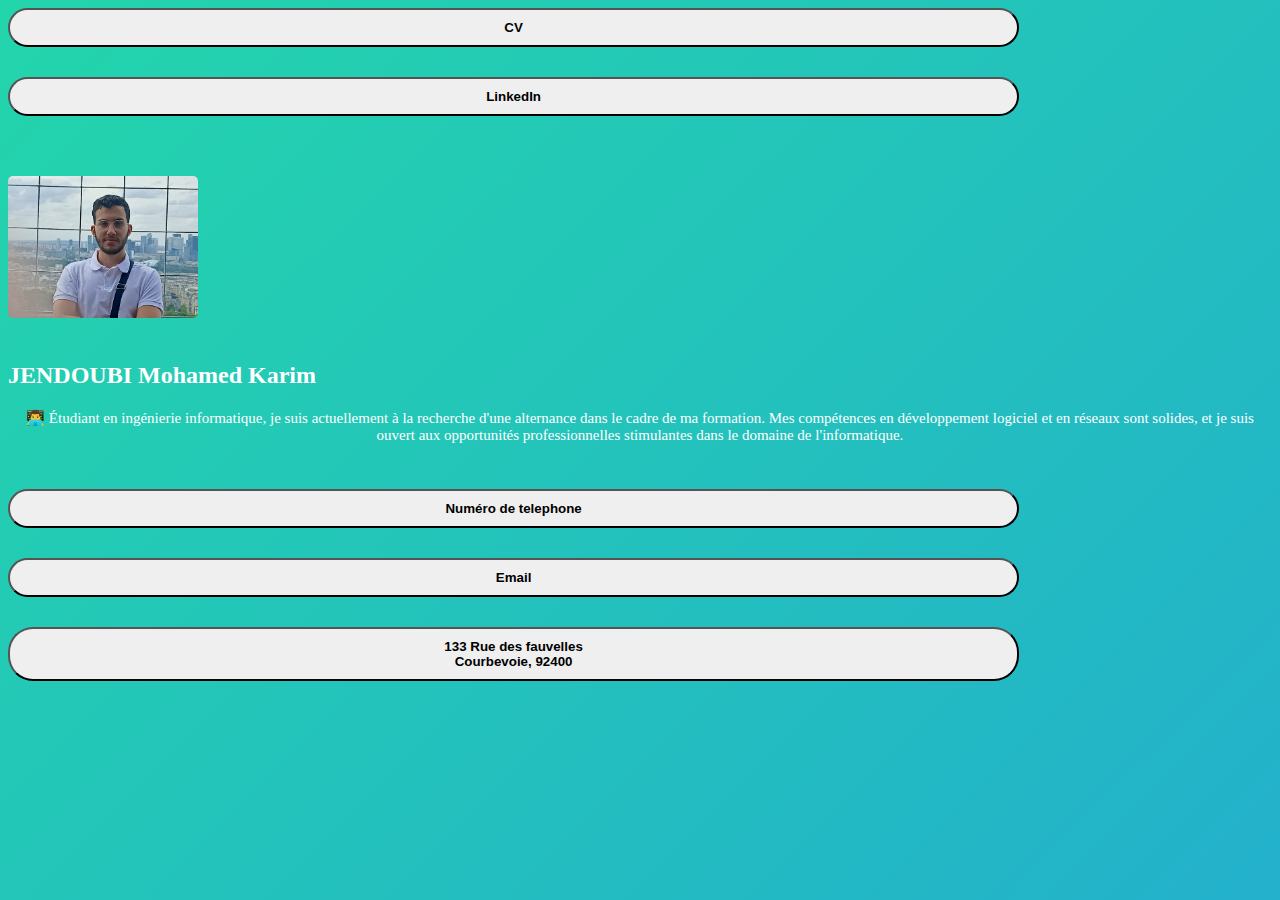
==== index.html @ 7a4a015f "Update index.html" ====
<!DOCTYPE html>
<html lang="fr" >

<head>
    <title>JENDOUBI Mohamed Karim</title>
    <meta charset="utf-8">
    <meta name="viewport" content="width=device-width, initial-scale=1.0, maximum-scale=1.0, user-scalable=no">
    <link rel="stylesheet" href="style.css">
    <link rel="stylesheet" href="https://stackpath.bootstrapcdn.com/bootstrap/4.1.3/css/bootstrap.min.css" integrity="sha384-MCw98/SFnGE8fJT3GXwEOngsV7Zt27NXFoaoApmYm81iuXoPkFOJwJ8ERdknLPMO" crossorigin="anonymous">
</head>

<body>
        <!-- Alpha.ly Version 0.1 | Development Version -->
    </div><div class="container">
        <div class="col-xs-12">
            <div class="text-center">
                <div style="padding-bottom: 30px;">
		    <button onclick="window.location.href='https://www.linkedin.com/in/mohamed-karim-jendoubi-5448661a2/'" type="button" class="btn btn-outline-light shake" style="width: 80%; padding-top:10px; padding-bottom:10px; font-weight: 800; border-radius: 25px;">CV</button>
                </div>
            </div>
        </div>
    </div>
    </div><div class="container">
        <div class="col-xs-12">
            <div class="text-center">
                <div style="padding-bottom: 30px;">
		    <button onclick="window.location.href='https://www.canva.com/design/DAFfXERqGQ0/q624q4-ZOHIW6aQWHMP6NA/view?utm_content=DAFfXERqGQ0&utm_campaign=designshare&utm_medium=link&utm_source=editor'" type="button" class="btn btn-outline-light shake" style="width: 80%; padding-top:10px; padding-bottom:10px; font-weight: 800; border-radius: 25px;">LinkedIn</button>
                </div>
            </div>
        </div>
    </div>
    <div class="container">
    <div class="col-xs-12">
            <div class="text-center" style="padding-top: 30px; padding-bottom: 30px;">
                <img src="pp.jpg" >
                <h2 style="color: #ffffff; padding-top: 20px;">JENDOUBI Mohamed Karim</h2>
                <p style="color: white; font-size: 15px; text-align: center; padding: 0 15px;">👨‍💻 Étudiant en ingénierie informatique, je suis actuellement à la recherche d'une alternance dans le cadre de ma formation. Mes compétences en développement logiciel et en réseaux sont solides, et je suis ouvert aux opportunités professionnelles stimulantes dans le domaine de l'informatique. </p>
            </div>
    </div>
    </div>
    </div><div class="container">
        <div class="col-xs-12">
            <div class="text-center">
                <div style="padding-bottom: 30px;">
                    <button onclick="location.href='tel:+33695087556'" type="button" class="btn btn-outline-light shake" style="width: 80%; padding-top:10px; padding-bottom:10px; font-weight: 800; border-radius: 25px;">Numéro de telephone</button>
                </div>
            </div>
        </div>
    </div>
    </div><div class="container">
        <div class="col-xs-12">
            <div class="text-center">
                <div style="padding-bottom: 30px;">
                    <button onclick="location.href='mailto:karim.jen92@gmail.com'" type="button" class="btn btn-outline-light shake" style="width: 80%; padding-top:10px; padding-bottom:10px; font-weight: 800; border-radius: 25px;">Email</button>
                </div>
            </div>
        </div>
    </div>
    </div><div class="container">
        <div class="col-xs-12">
            <div class="text-center">
                <div style="padding-bottom: 30px;">
                    <button onclick="window.location.href='maps://?q=133+rue+des+Fauvelles+Courbevoie+92400'" type="button" class="btn btn-outline-light shake" style="width: 80%; padding-top:10px; padding-bottom:10px; font-weight: 800; border-radius: 25px;">133 Rue  des fauvelles <br> Courbevoie, 92400</button>
                </div>
            </div>
        </div>
    </div>
    <script>
	    document.addEventListener('gesturestart', function (e) {
    e.preventDefault();
});
    </script>
    <script src="https://code.jquery.com/jquery-3.3.1.slim.min.js" integrity="sha384-q8i/X+965DzO0rT7abK41JStQIAqVgRVzpbzo5smXKp4YfRvH+8abtTE1Pi6jizo" crossorigin="anonymous"></script>
    <script src="https://cdnjs.cloudflare.com/ajax/libs/popper.js/1.14.3/umd/popper.min.js" integrity="sha384-ZMP7rVo3mIykV+2+9J3UJ46jBk0WLaUAdn689aCwoqbBJiSnjAK/l8WvCWPIPm49" crossorigin="anonymous"></script>
    <script src="https://stackpath.bootstrapcdn.com/bootstrap/4.1.3/js/bootstrap.min.js" integrity="sha384-ChfqqxuZUCnJSK3+MXmPNIyE6ZbWh2IMqE241rYiqJxyMiZ6OW/JmZQ5stwEULTy" crossorigin="anonymous"></script>
    <!-- This pre-lander was created by Brandon Nilsson -->
    <!-- You're welcome to edit, reproduce and change this template as long as original contributation stays present on the website at all times.  -->
</body>

</html>
---- style.css ----
body {
	width: 100wh;
	height: 90vh;
	color: #fff;
	background: linear-gradient(-45deg, #EE7752, #E73C7E, #23A6D5, #23D5AB);
	background-size: 400% 400%;
	-webkit-animation: Gradient 15s ease infinite;
	-moz-animation: Gradient 15s ease infinite;
	touch-action: manipulation; /* Empêche le zoom sur les appareils tactiles */
	animation: Gradient 15s ease infinite;
}

@-webkit-keyframes Gradient {
	0% {
		background-position: 0% 50%
	}
	50% {
		background-position: 100% 50%
	}
	100% {
		background-position: 0% 50%
	}
}

@-moz-keyframes Gradient {
	0% {
		background-position: 0% 50%
	}
	50% {
		background-position: 100% 50%
	}
	100% {
		background-position: 0% 50%
	}
}

@keyframes Gradient {
	0% {
		background-position: 0% 50%
	}
	50% {
		background-position: 100% 50%
	}
	100% {
		background-position: 0% 50%
	}
}

h1,
h6 {
	font-family: 'Open Sans';
	font-weight: 300;
	text-align: center;
	position: absolute;
	top: 45%;
	right: 0;
	left: 0;
}
img{
	border-radius: 5px;
	width: 15%;
	height: auto;
}
.shake {
	animation: shake-animation 4.72s ease infinite;
	transform-origin: 50% 50%;
  }
  .element {
	margin: 0 auto;
	width: 150px;
	height: 150px;
	background: red;
  }
  @keyframes shake-animation {
	 0% { transform:translate(0,0) }
	1.78571% { transform:translate(5px,0) }
	3.57143% { transform:translate(0,0) }
	5.35714% { transform:translate(5px,0) }
	7.14286% { transform:translate(0,0) }
	8.92857% { transform:translate(5px,0) }
	10.71429% { transform:translate(0,0) }
	100% { transform:translate(0,0) }
  }

  .backdrop {
	  -moz-box-shadow: 0px 6px 5px #111; 
	  -webkit-box-shadow: 0px 6px 5px #111; 
	  box-shadow: 0px 2px 10px #111; 
	  -moz-border-radius:190px; 
	  -webkit-border-radius:190px; 
	  border-radius:190px;
  }

  .linktree {
	  width: 120px;
	  height: 120px;
	  background-image: url("https://i.imgur.com/oggcsIH.jpg");
	  background-size: cover;
	  background-repeat: no-repeat;
	  background-position: 50% 50%;
  }
  @media (max-width: 800px) {
	img{
		border-radius: 5px;
		width: 30%;
		height: auto;
	}
  }
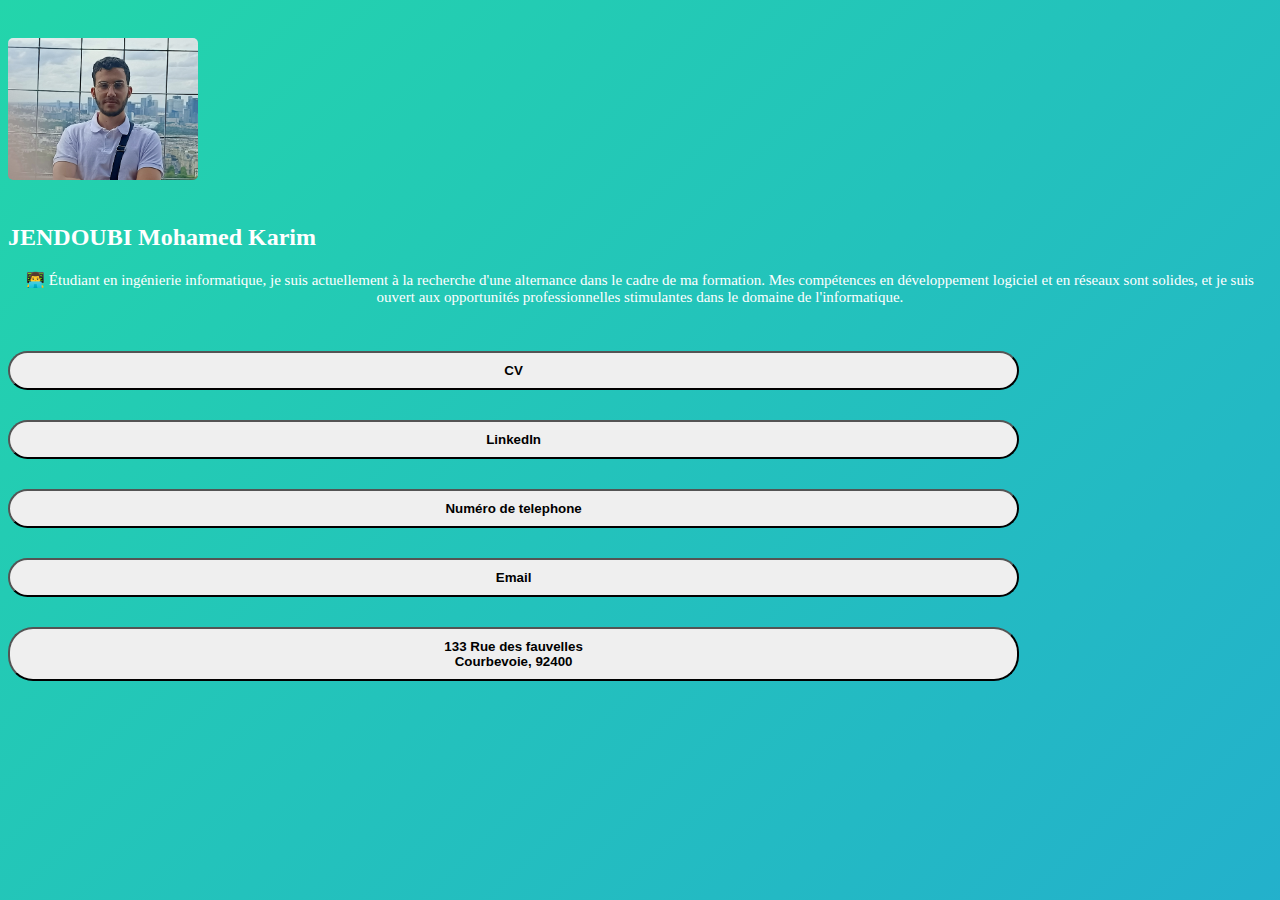
==== commit 41258a0c: "Update index.html" ====
--- a/index.html
+++ b/index.html
@@ -11,7 +11,16 @@
 
 <body>
         <!-- Alpha.ly Version 0.1 | Development Version -->
-    </div><div class="container">
+    <div class="container">
+    <div class="col-xs-12">
+            <div class="text-center" style="padding-top: 30px; padding-bottom: 30px;">
+                <img src="pp.jpg" >
+                <h2 style="color: #ffffff; padding-top: 20px;">JENDOUBI Mohamed Karim</h2>
+                <p style="color: white; font-size: 15px; text-align: center; padding: 0 15px;">👨‍💻 Étudiant en ingénierie informatique, je suis actuellement à la recherche d'une alternance dans le cadre de ma formation. Mes compétences en développement logiciel et en réseaux sont solides, et je suis ouvert aux opportunités professionnelles stimulantes dans le domaine de l'informatique. </p>
+            </div>
+    </div>
+    </div>
+	</div><div class="container">
         <div class="col-xs-12">
             <div class="text-center">
                 <div style="padding-bottom: 30px;">
@@ -28,15 +37,6 @@
                 </div>
             </div>
         </div>
-    </div>
-    <div class="container">
-    <div class="col-xs-12">
-            <div class="text-center" style="padding-top: 30px; padding-bottom: 30px;">
-                <img src="pp.jpg" >
-                <h2 style="color: #ffffff; padding-top: 20px;">JENDOUBI Mohamed Karim</h2>
-                <p style="color: white; font-size: 15px; text-align: center; padding: 0 15px;">👨‍💻 Étudiant en ingénierie informatique, je suis actuellement à la recherche d'une alternance dans le cadre de ma formation. Mes compétences en développement logiciel et en réseaux sont solides, et je suis ouvert aux opportunités professionnelles stimulantes dans le domaine de l'informatique. </p>
-            </div>
-    </div>
     </div>
     </div><div class="container">
         <div class="col-xs-12">
@@ -60,7 +60,7 @@
         <div class="col-xs-12">
             <div class="text-center">
                 <div style="padding-bottom: 30px;">
-                    <button onclick="window.location.href='maps://?q=133+rue+des+Fauvelles+Courbevoie+92400'" type="button" class="btn btn-outline-light shake" style="width: 80%; padding-top:10px; padding-bottom:10px; font-weight: 800; border-radius: 25px;">133 Rue  des fauvelles <br> Courbevoie, 92400</button>
+                    <button type="button" class="btn btn-outline-light shake" style="width: 80%; padding-top:10px; padding-bottom:10px; font-weight: 800; border-radius: 25px;">133 Rue  des fauvelles <br> Courbevoie, 92400</button>
                 </div>
             </div>
         </div>
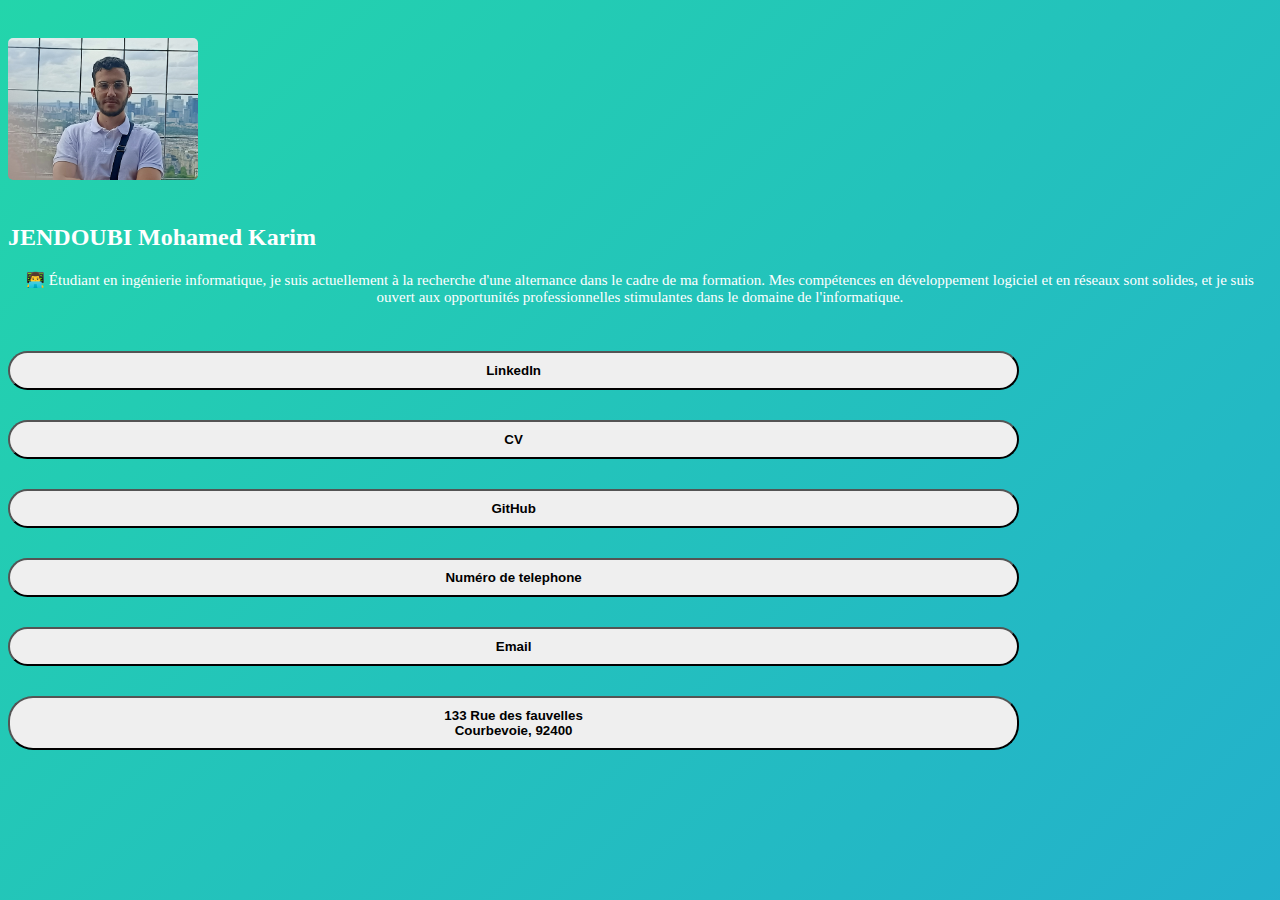
==== commit 2ecc347f: "Update index.html" ====
--- a/index.html
+++ b/index.html
@@ -20,15 +20,6 @@
             </div>
     </div>
     </div>
-	</div><div class="container">
-        <div class="col-xs-12">
-            <div class="text-center">
-                <div style="padding-bottom: 30px;">
-		    <button onclick="window.location.href='https://www.linkedin.com/in/mohamed-karim-jendoubi-5448661a2/'" type="button" class="btn btn-outline-light shake" style="width: 80%; padding-top:10px; padding-bottom:10px; font-weight: 800; border-radius: 25px;">CV</button>
-                </div>
-            </div>
-        </div>
-    </div>
     </div><div class="container">
         <div class="col-xs-12">
             <div class="text-center">
@@ -38,6 +29,25 @@
             </div>
         </div>
     </div>
+    </div><div class="container">
+        <div class="col-xs-12">
+            <div class="text-center">
+                <div style="padding-bottom: 30px;">
+		    <button onclick="window.location.href='https://www.linkedin.com/in/mohamed-karim-jendoubi-5448661a2/'" type="button" class="btn btn-outline-light shake" style="width: 80%; padding-top:10px; padding-bottom:10px; font-weight: 800; border-radius: 25px;">CV</button>
+                </div>
+            </div>
+        </div>
+    </div>
+    <div class="container">
+        <div class="col-xs-12">
+            <div class="text-center">
+                <div style="padding-bottom: 30px;">
+                    <button onclick="window.location.href='https://github.com/karim-jendoubi'" type="button" class="btn btn-outline-light shake" style="width: 80%; padding-top:10px; padding-bottom:10px; font-weight: 800; border-radius: 25px;">GitHub</button>
+                </div>
+            </div>
+        </div>
+    </div>
+    
     </div><div class="container">
         <div class="col-xs-12">
             <div class="text-center">
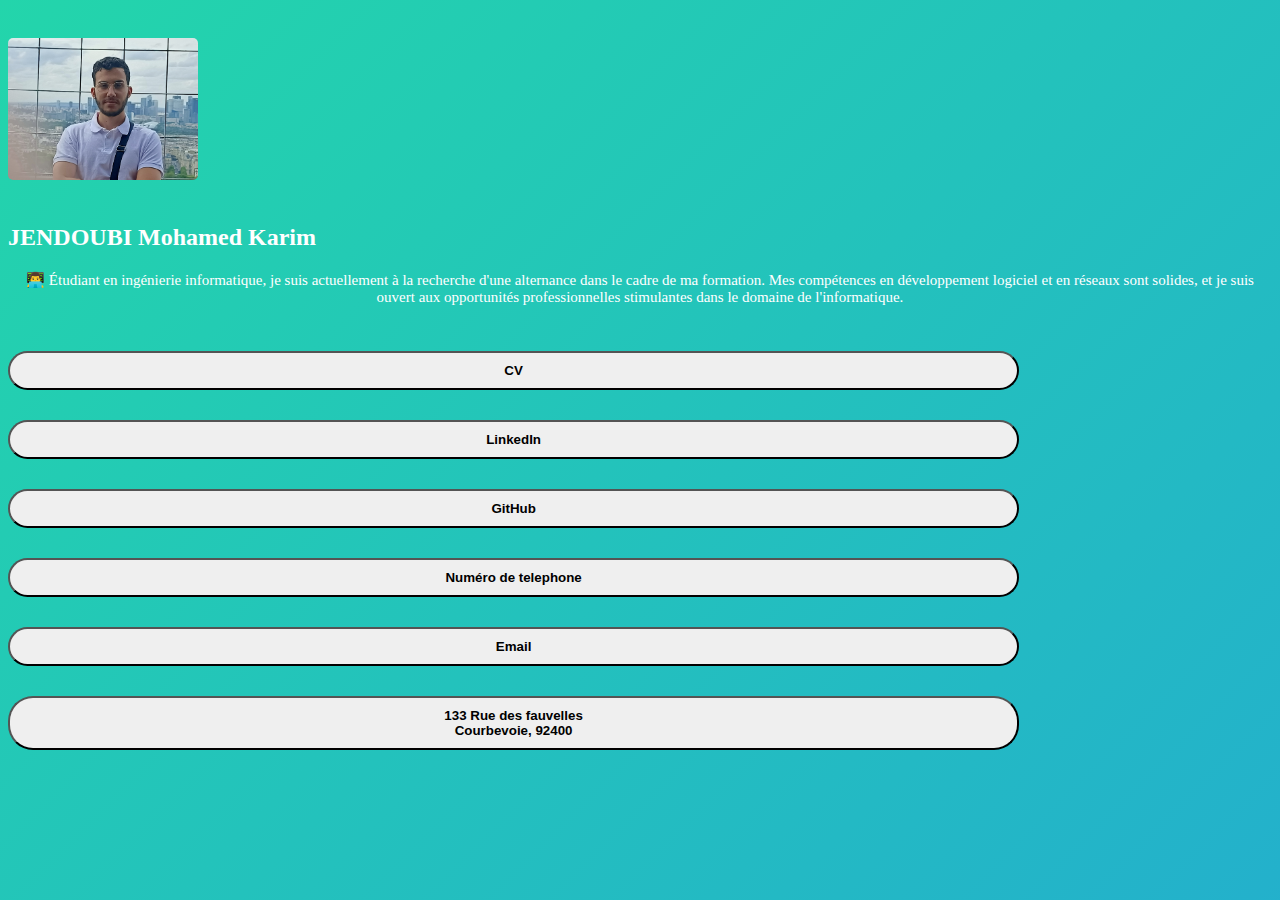
==== commit 860eb423: "Update index.html" ====
--- a/index.html
+++ b/index.html
@@ -24,7 +24,7 @@
         <div class="col-xs-12">
             <div class="text-center">
                 <div style="padding-bottom: 30px;">
-		    <button onclick="window.location.href='https://www.canva.com/design/DAFfXERqGQ0/q624q4-ZOHIW6aQWHMP6NA/view?utm_content=DAFfXERqGQ0&utm_campaign=designshare&utm_medium=link&utm_source=editor'" type="button" class="btn btn-outline-light shake" style="width: 80%; padding-top:10px; padding-bottom:10px; font-weight: 800; border-radius: 25px;">LinkedIn</button>
+		    <button onclick="window.location.href='https://www.canva.com/design/DAFfXERqGQ0/q624q4-ZOHIW6aQWHMP6NA/view?utm_content=DAFfXERqGQ0&utm_campaign=designshare&utm_medium=link&utm_source=editor'" type="button" class="btn btn-outline-light shake" style="width: 80%; padding-top:10px; padding-bottom:10px; font-weight: 800; border-radius: 25px;">CV</button>
                 </div>
             </div>
         </div>
@@ -33,7 +33,7 @@
         <div class="col-xs-12">
             <div class="text-center">
                 <div style="padding-bottom: 30px;">
-		    <button onclick="window.location.href='https://www.linkedin.com/in/mohamed-karim-jendoubi-5448661a2/'" type="button" class="btn btn-outline-light shake" style="width: 80%; padding-top:10px; padding-bottom:10px; font-weight: 800; border-radius: 25px;">CV</button>
+		    <button onclick="window.location.href='https://www.linkedin.com/in/mohamed-karim-jendoubi-5448661a2/'" type="button" class="btn btn-outline-light shake" style="width: 80%; padding-top:10px; padding-bottom:10px; font-weight: 800; border-radius: 25px;">LinkedIn</button>
                 </div>
             </div>
         </div>
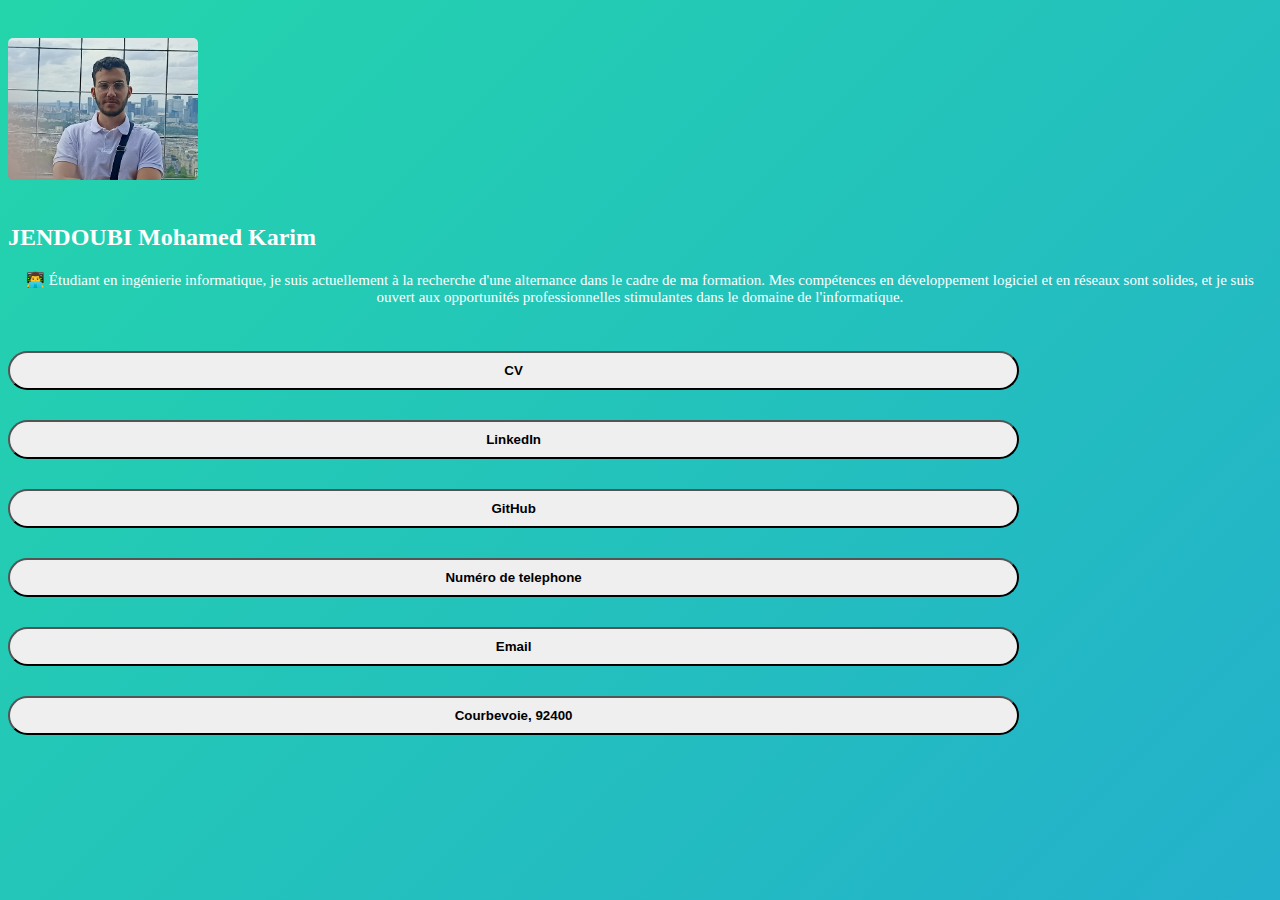
==== commit 06a629a3: "Update index.html" ====
--- a/index.html
+++ b/index.html
@@ -70,7 +70,7 @@
         <div class="col-xs-12">
             <div class="text-center">
                 <div style="padding-bottom: 30px;">
-                    <button type="button" class="btn btn-outline-light shake" style="width: 80%; padding-top:10px; padding-bottom:10px; font-weight: 800; border-radius: 25px;">133 Rue  des fauvelles <br> Courbevoie, 92400</button>
+                    <button type="button" class="btn btn-outline-light shake" style="width: 80%; padding-top:10px; padding-bottom:10px; font-weight: 800; border-radius: 25px;">Courbevoie, 92400</button>
                 </div>
             </div>
         </div>
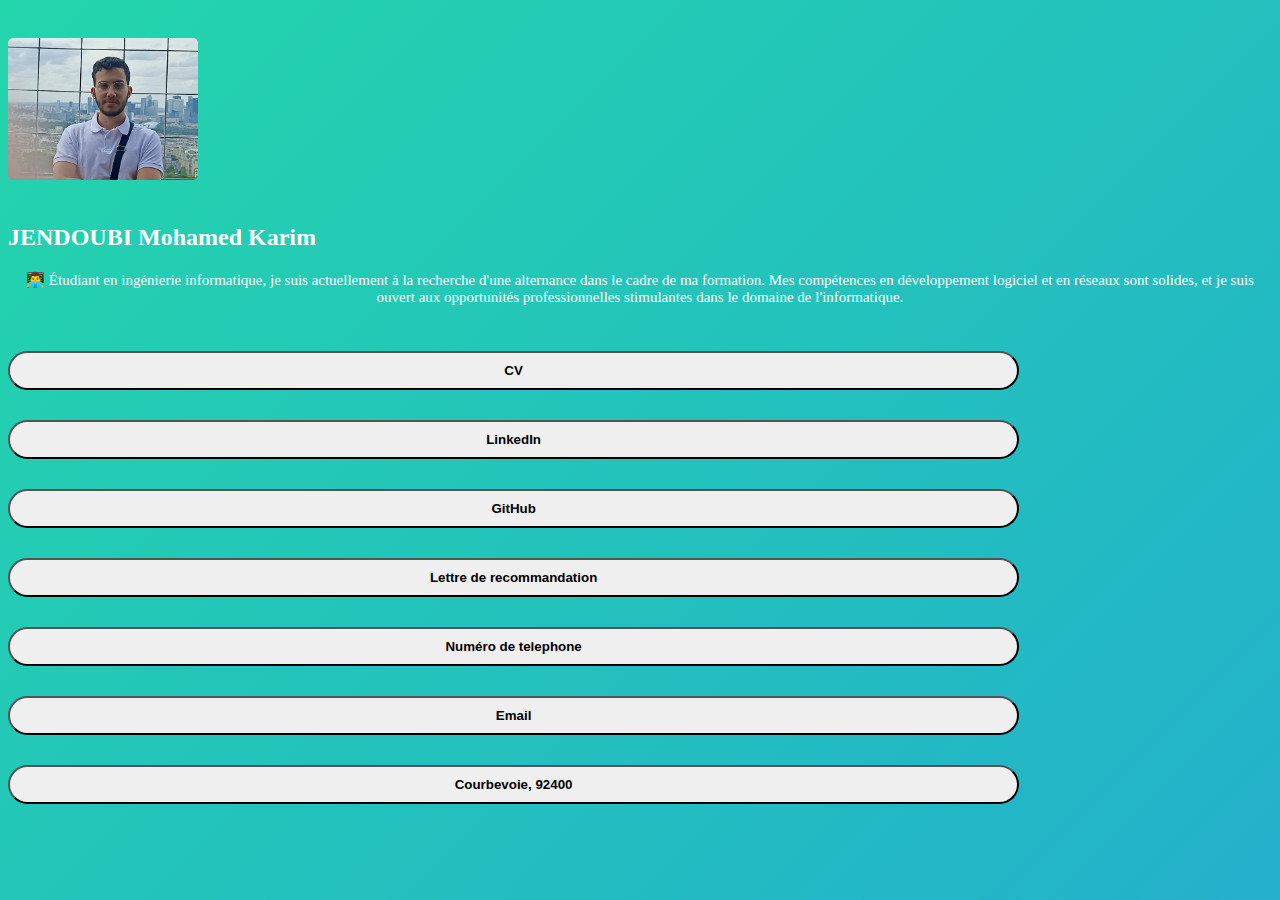
==== commit 14338201: "Update index.html" ====
--- a/index.html
+++ b/index.html
@@ -47,7 +47,15 @@
             </div>
         </div>
     </div>
-    
+    </div><div class="container">
+        <div class="col-xs-12">
+            <div class="text-center">
+                <div style="padding-bottom: 30px;">
+		    <button onclick="window.location.href='#'" type="button" class="btn btn-outline-light shake" style="width: 80%; padding-top:10px; padding-bottom:10px; font-weight: 800; border-radius: 25px;">Lettre de recommandation</button>
+                </div>
+            </div>
+        </div>
+    </div>
     </div><div class="container">
         <div class="col-xs-12">
             <div class="text-center">
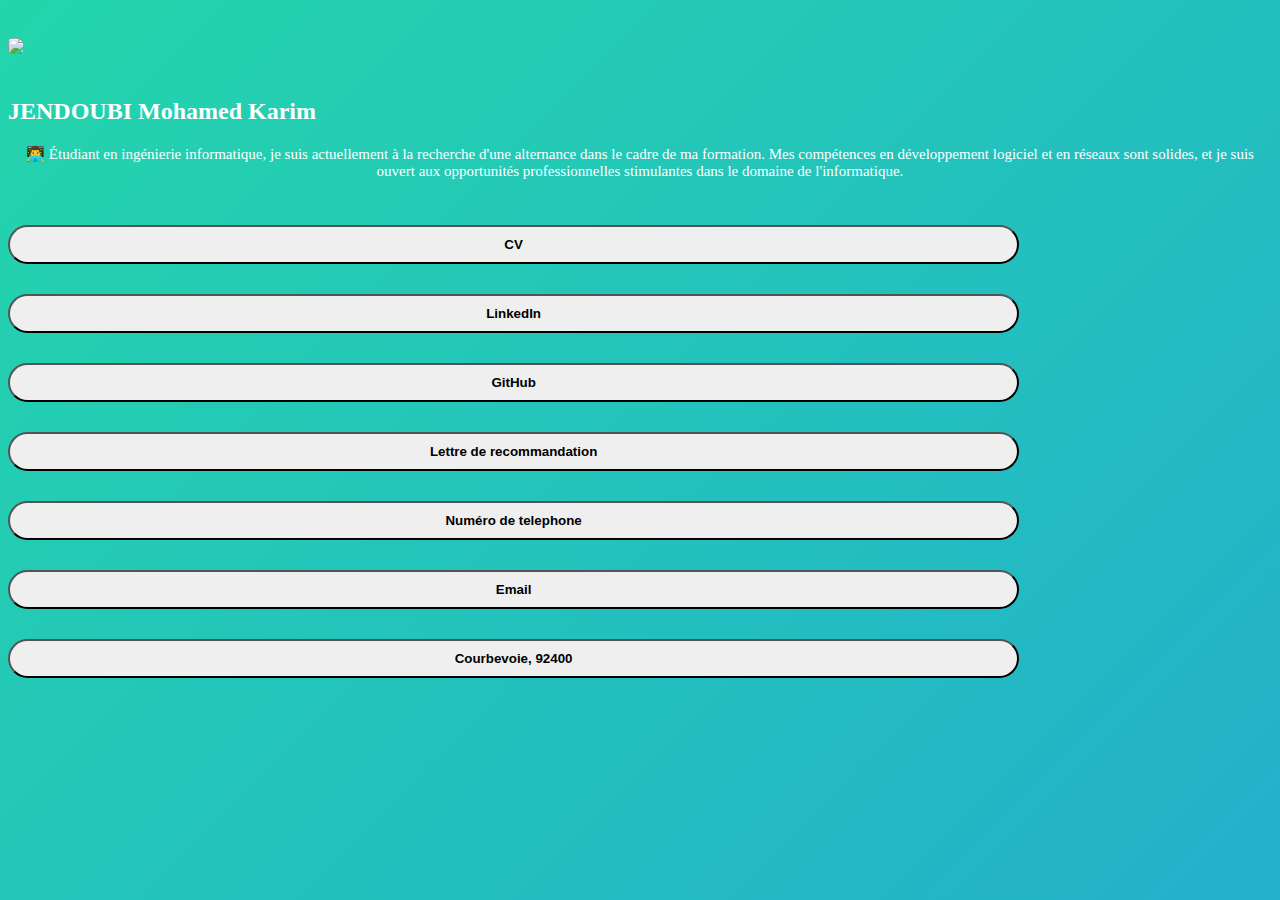
==== commit ffb69498: "Update index.html" ====
--- a/index.html
+++ b/index.html
@@ -14,7 +14,7 @@
     <div class="container">
     <div class="col-xs-12">
             <div class="text-center" style="padding-top: 30px; padding-bottom: 30px;">
-                <img src="pp.jpg" >
+                <img src="pjp.jpg" >
                 <h2 style="color: #ffffff; padding-top: 20px;">JENDOUBI Mohamed Karim</h2>
                 <p style="color: white; font-size: 15px; text-align: center; padding: 0 15px;">👨‍💻 Étudiant en ingénierie informatique, je suis actuellement à la recherche d'une alternance dans le cadre de ma formation. Mes compétences en développement logiciel et en réseaux sont solides, et je suis ouvert aux opportunités professionnelles stimulantes dans le domaine de l'informatique. </p>
             </div>
@@ -51,7 +51,7 @@
         <div class="col-xs-12">
             <div class="text-center">
                 <div style="padding-bottom: 30px;">
-		    <button onclick="window.location.href='#'" type="button" class="btn btn-outline-light shake" style="width: 80%; padding-top:10px; padding-bottom:10px; font-weight: 800; border-radius: 25px;">Lettre de recommandation</button>
+		    <button onclick="window.location.href='https://drive.google.com/file/d/1GMckUByuPdnnDaKAq1jgCyR08asv7-kv/view?usp=drivesdk'" type="button" class="btn btn-outline-light shake" style="width: 80%; padding-top:10px; padding-bottom:10px; font-weight: 800; border-radius: 25px;">Lettre de recommandation</button>
                 </div>
             </div>
         </div>
